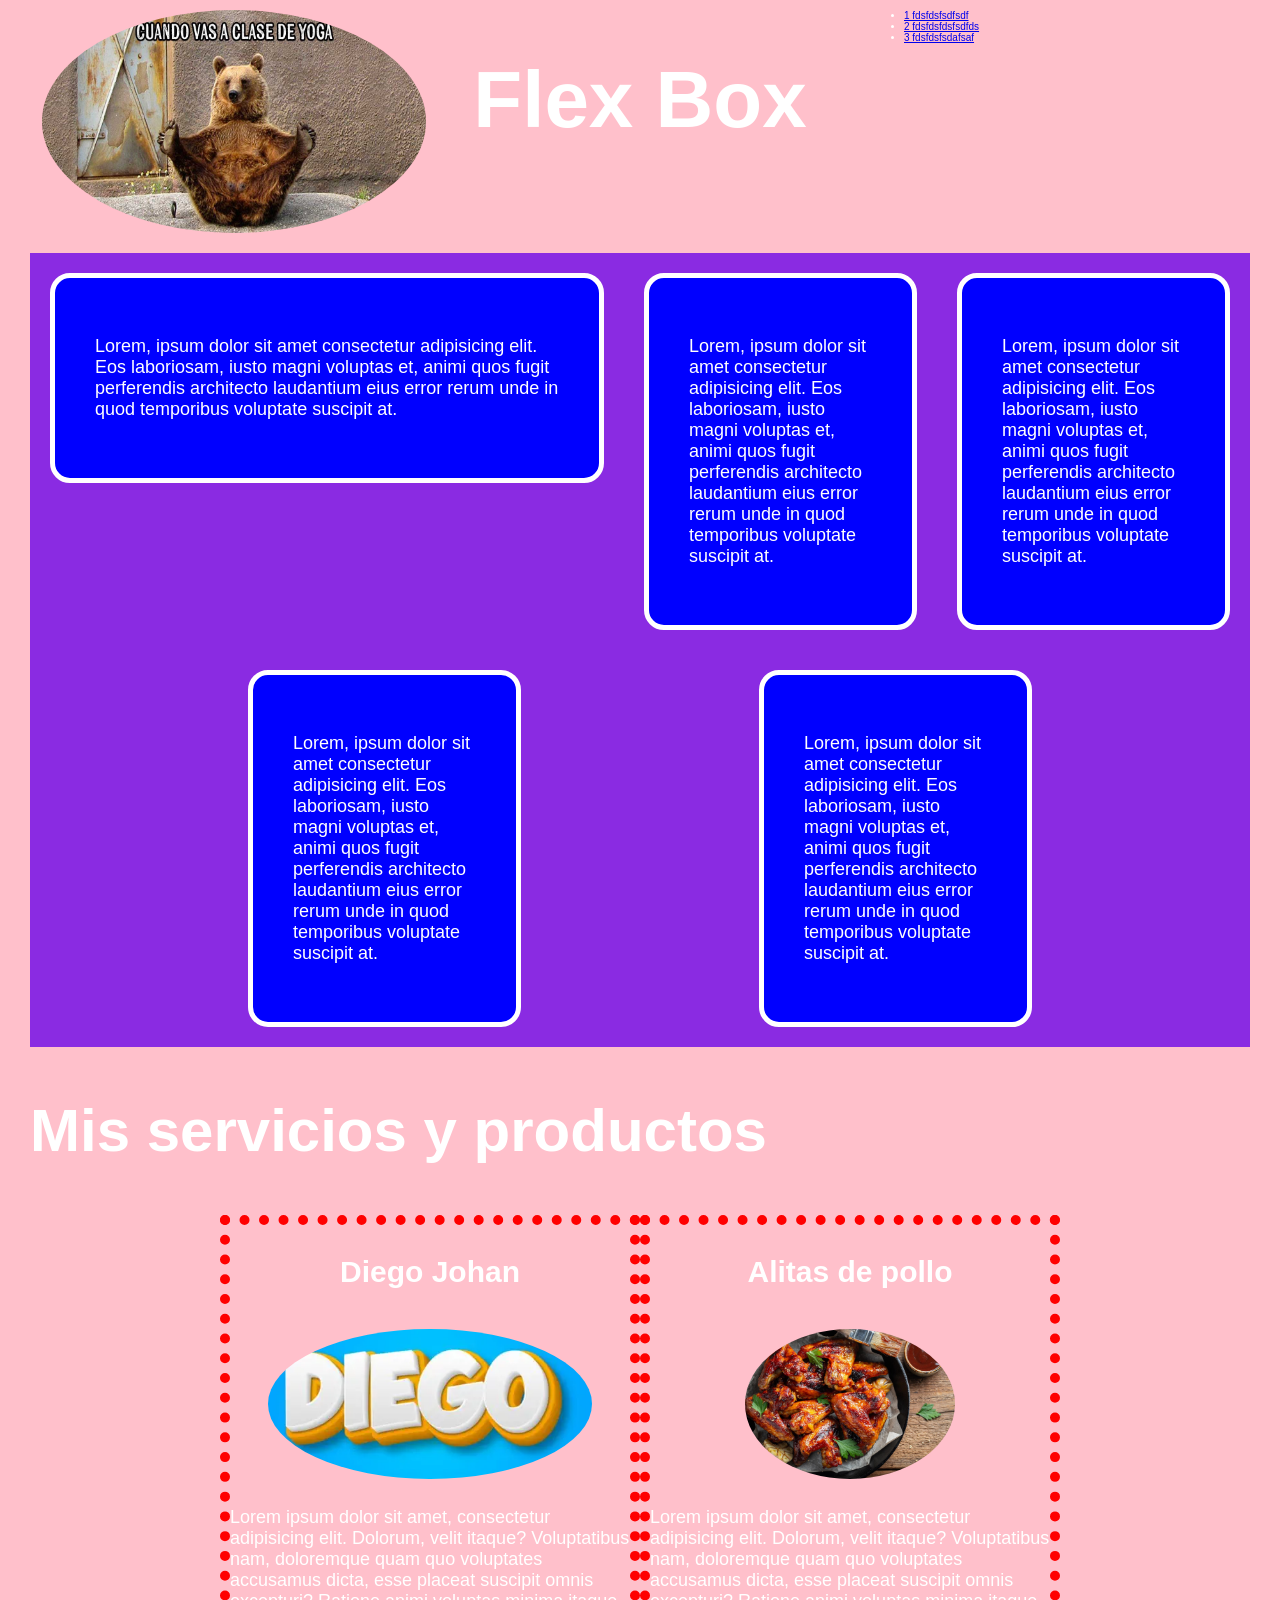
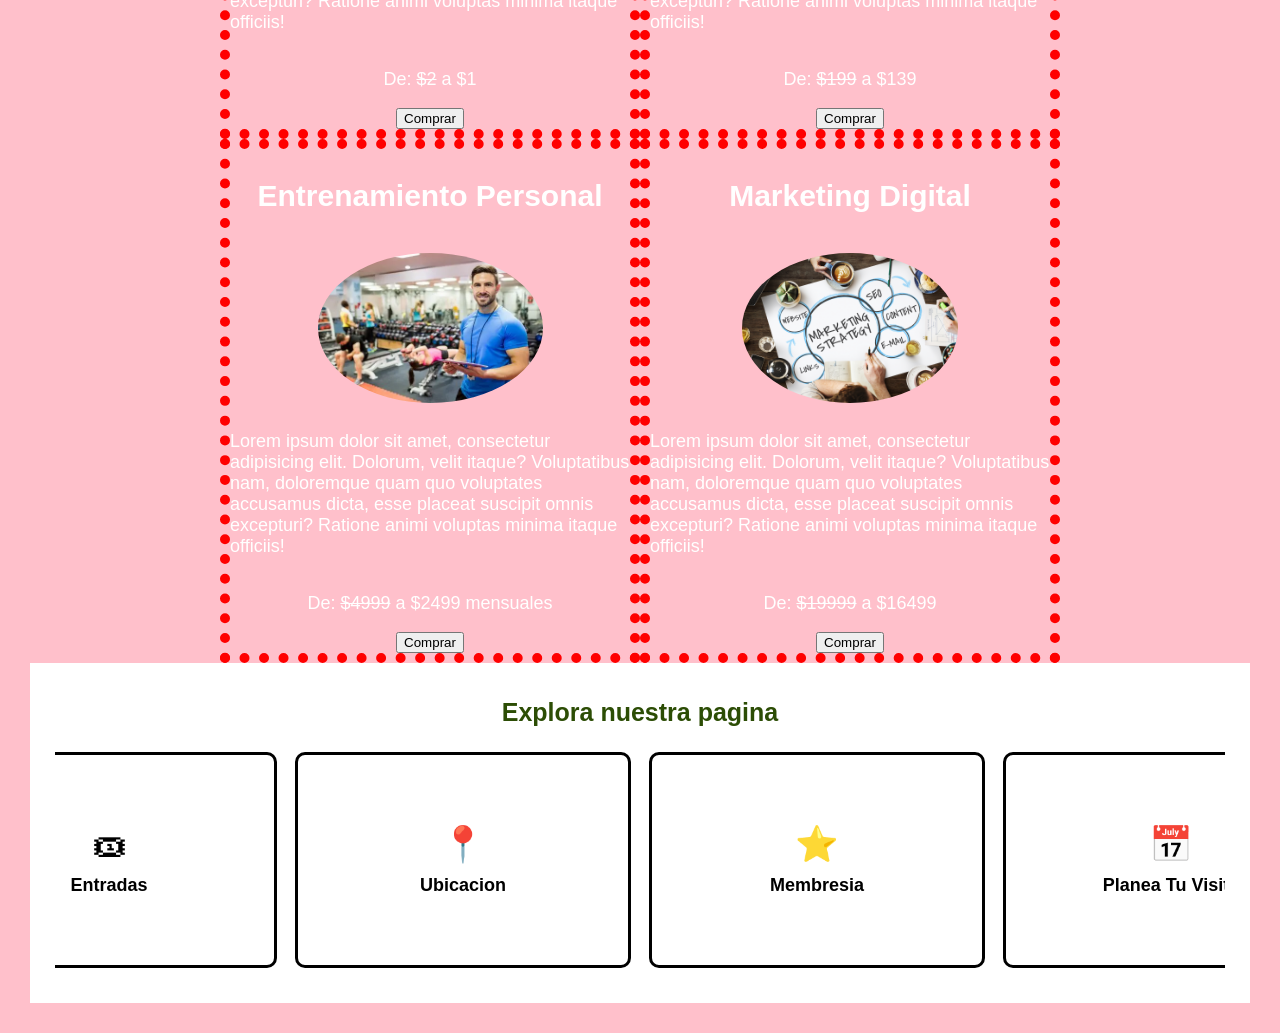
==== index.html @ dc024e0e "Add files via upload" ====
<!DOCTYPE html>
<html lang="es">
<head>
	<link rel="stylesheet" href="css/styles.css">
	<meta charset="UTF-8">
	<meta name="viewport" content="width=device-width, initial-scale=1.0">
	<meta name="author" content="Angel Andre Guzman Gonzalez">
	<title>Flex Box</title>
</head>
<body>
	<header id="encabezado">
		<section class="logo">
			<img src="media/imagenes-graciosas12.jpg" alt="">
		</section>
		<h1 id="titulo">Flex Box</h1>
		<nav id="navegacion">
			<ul>
				<li><a href="#" target="_blank">1 fdsfdsfsdfsdf</a></li>
				<li><a href="#" target="_blank">2 fdsfdsfdsfsdfds</a></li>
				<li><a href="#" target="_blank">3 fdsfdsfsdafsaf</a></li>
			</ul>
		</nav>
	</header>
	<main id="elementos_posicionados">
		<section id="contenedor-flexible">
			<article class="objeto-flexible-1">
				<p>Lorem, ipsum dolor sit amet consectetur adipisicing elit. Eos laboriosam, iusto magni voluptas et, animi quos fugit perferendis architecto laudantium eius error rerum unde in quod temporibus voluptate suscipit at.</p>
			</article>
			<article class="objeto-flexible-2">
				<p>Lorem, ipsum dolor sit amet consectetur adipisicing elit. Eos laboriosam, iusto magni voluptas et, animi quos fugit perferendis architecto laudantium eius error rerum unde in quod temporibus voluptate suscipit at.</p>
			</article>
			<article class="objeto-flexible-3">
				<p>Lorem, ipsum dolor sit amet consectetur adipisicing elit. Eos laboriosam, iusto magni voluptas et, animi quos fugit perferendis architecto laudantium eius error rerum unde in quod temporibus voluptate suscipit at.</p>
			</article>
			<article class="objeto-flexible-4">
				<p>Lorem, ipsum dolor sit amet consectetur adipisicing elit. Eos laboriosam, iusto magni voluptas et, animi quos fugit perferendis architecto laudantium eius error rerum unde in quod temporibus voluptate suscipit at.</p>
			</article>
			<article class="objeto-flexible-5">
				<p>Lorem, ipsum dolor sit amet consectetur adipisicing elit. Eos laboriosam, iusto magni voluptas et, animi quos fugit perferendis architecto laudantium eius error rerum unde in quod temporibus voluptate suscipit at.</p>
			</article>
		</section>
		<h2>Mis servicios y productos</h2>
		<section class="productos">
			<article class="producto1 producto">
				<h3>Diego Johan</h3>
				<img src="media/vender1.webp" alt="Producto 1">
				<p>Lorem ipsum dolor sit amet, consectetur adipisicing elit. Dolorum, velit itaque? Voluptatibus nam, doloremque quam quo voluptates accusamus dicta, esse placeat suscipit omnis excepturi? Ratione animi voluptas minima itaque officiis!</p>
				<p>De: <del>$2</del> a $1</p>
				<button type="submit">Comprar</button>
			</article>
			<article class="producto2 producto">
				<h3>Alitas de pollo</h3>
				<img src="media/vender2.jpg" alt="Producto 2">
				<p>Lorem ipsum dolor sit amet, consectetur adipisicing elit. Dolorum, velit itaque? Voluptatibus nam, doloremque quam quo voluptates accusamus dicta, esse placeat suscipit omnis excepturi? Ratione animi voluptas minima itaque officiis!</p>
				<p>De: <del>$199</del> a $139</p>
				<button type="submit">Comprar</button>
			</article>
			<article class="producto3 producto">
				<h3>Entrenamiento Personal</h3>
				<img src="media/vender3.webp" alt="Producto 3">
				<p>Lorem ipsum dolor sit amet, consectetur adipisicing elit. Dolorum, velit itaque? Voluptatibus nam, doloremque quam quo voluptates accusamus dicta, esse placeat suscipit omnis excepturi? Ratione animi voluptas minima itaque officiis!</p>
				<p>De: <del>$4999</del> a $2499 mensuales</p>
				<button type="submit">Comprar</button>
			</article>
			<article class="producto4 producto">
				<h3>Marketing Digital</h3>
				<img src="media/vender4.jpg" alt="Producto 4">
				<p>Lorem ipsum dolor sit amet, consectetur adipisicing elit. Dolorum, velit itaque? Voluptatibus nam, doloremque quam quo voluptates accusamus dicta, esse placeat suscipit omnis excepturi? Ratione animi voluptas minima itaque officiis!</p>
				<p>De: <del>$19999</del> a $16499</p>
				<button type="submit">Comprar</button>
			</article>
		</section>
		<section class="carrusel-tarjetas">
			<h2>Explora nuestra pagina</h2>
			<div class="tarjetas-fila">
				<a href="#" class="flecha-carrusel">&lt;</a>
				<a href="tickets.html" class="tarjeta">
					<span class="icono-tarjeta">&#127903;</span>
					<h3>Entradas</h3>
				</a>
				<a href="mapa.html" class="tarjeta">
					<span class="icono-tarjeta">&#128205;</span>
					<h3>Ubicacion</h3>
				</a>
				<a href="#" class="tarjeta">
					<span class="icono-tarjeta">&#11088;</span>
					<h3>Membresia</h3>
				</a>
				<a href="#" class="tarjeta">
					<span class="icono-tarjeta">&#128197;</span>
					<h3>Planea Tu Visita</h3>
				</a>
				<a href="#" class="flecha-carrusel">&gt;</a>
			</div>
		</section>
	</main>
</body>
</html>
---- css/styles.css ----
html{
    font-size: 10px;
}

body{
    margin: 0;
    padding: 0;
    font-family: 'Gill Sans', 'Gill Sans MT', Calibri, 'Trebuchet MS', sans-serif;
    background: pink;
    color: white;
}

img{
    width: 100%;
    height: 100%;
    border-radius: 50%;
    margin: 1em;
}
#elementos_posicionados{
    padding: 3em;
}
#contenedor-flexible{
    display: flex;
    flex-direction: row;   
    justify-content: space-evenly;
    background-color: blueviolet;   
    align-items:baseline;
    height: 100%;
    flex-wrap: wrap;
}
#contenedor-flexible article{
    background-color: blue;
    margin: 1em;
    border-radius: 1em;
    font-size: 2em;
    border: 5px solid white ;
    padding: 2em;
    width: 15%;
    height: 15%;

}
.objeto-flexible-1{
    margin-top: 2em;
}
.objeto-flexible-1{
    flex-grow: 2;
}

#encabezado{
    display: flex;
        justify-content: space-evenly;
    flex-wrap: wrap;

}

.logo{
    width: 30%;
}
#titulo{
    width: 30%;
    text-align: center;
}
#navegacion{
    width: 30%;
}
h1{
    font-size: 8rem;
}
h2{
    font-size: 6rem;
}
h3{
    font-size: 3rem;
    text-align: center;
}
p{
    font-size: 1.8rem;
}
.productos{
    display: flex;
    flex-direction: row;
    justify-content: center;
        align-items: center;
        flex-wrap: wrap;


}

.producto img{
    width: auto;
    height: 15rem;
    border-radius: 50%;
    margin: 1em;
}
.producto{
    display: flex;
    align-items: center;
    flex-direction: column;
    justify-content: space-evenly;
    border: 1rem red dotted;
    width: 40rem;
    min-width: 10rem;
}

/* Carrusel de tarjetas */
.carrusel-tarjetas{
    background-color: white;
    padding: 35px 25px;
}

.carrusel-tarjetas h2{
    margin: 0 0 25px 0;
    color: #2c4d05;
    font-size: 2.5em;
    text-align: center;
}

.tarjetas-fila{
    display: flex;
    gap: 18px;
    align-items:center;
    justify-content: center;
    overflow-x: scroll;
}

.flecha-carrusel{
    background-color: #A4D119;
    border: 3px solid black;
    border-radius: 50%;
    width: 50px;
    height: 50px;
    display: flex;
    align-items: center;
    justify-content: center;
    font-size: 2em;
    font-weight: bold;
    color: black;
    text-decoration: none;
    flex-shrink: 0;
    align-self: center;
        min-width: 20px;

}

.flecha-carrusel:hover{
    background-color: #5a7a0c;
    color: white;
}

.tarjeta{
    flex: 1;
    background-color: white;
    border: 3px solid black;
    border-radius: 10px;
    padding: 25px 15px;
    text-align: center;
    color: black;
    text-decoration: none;
    display: flex;
    flex-direction: column;
    align-items: center;
    justify-content: center;
    min-height: 160px;
    min-width: 300px;
}

.tarjeta:hover{
    background-color: #f0f8d0;
    border-color: #5a7a0c;
    box-shadow: 5px 5px 12px rgba(0,0,0,0.3);
}

.tarjeta .icono-tarjeta{
    font-size: 3.5em;
    display: block;
    margin-bottom: 10px;
}

.tarjeta h3{
    font-size: 1.8em;
    margin: 0;
    font-weight: bold;
}
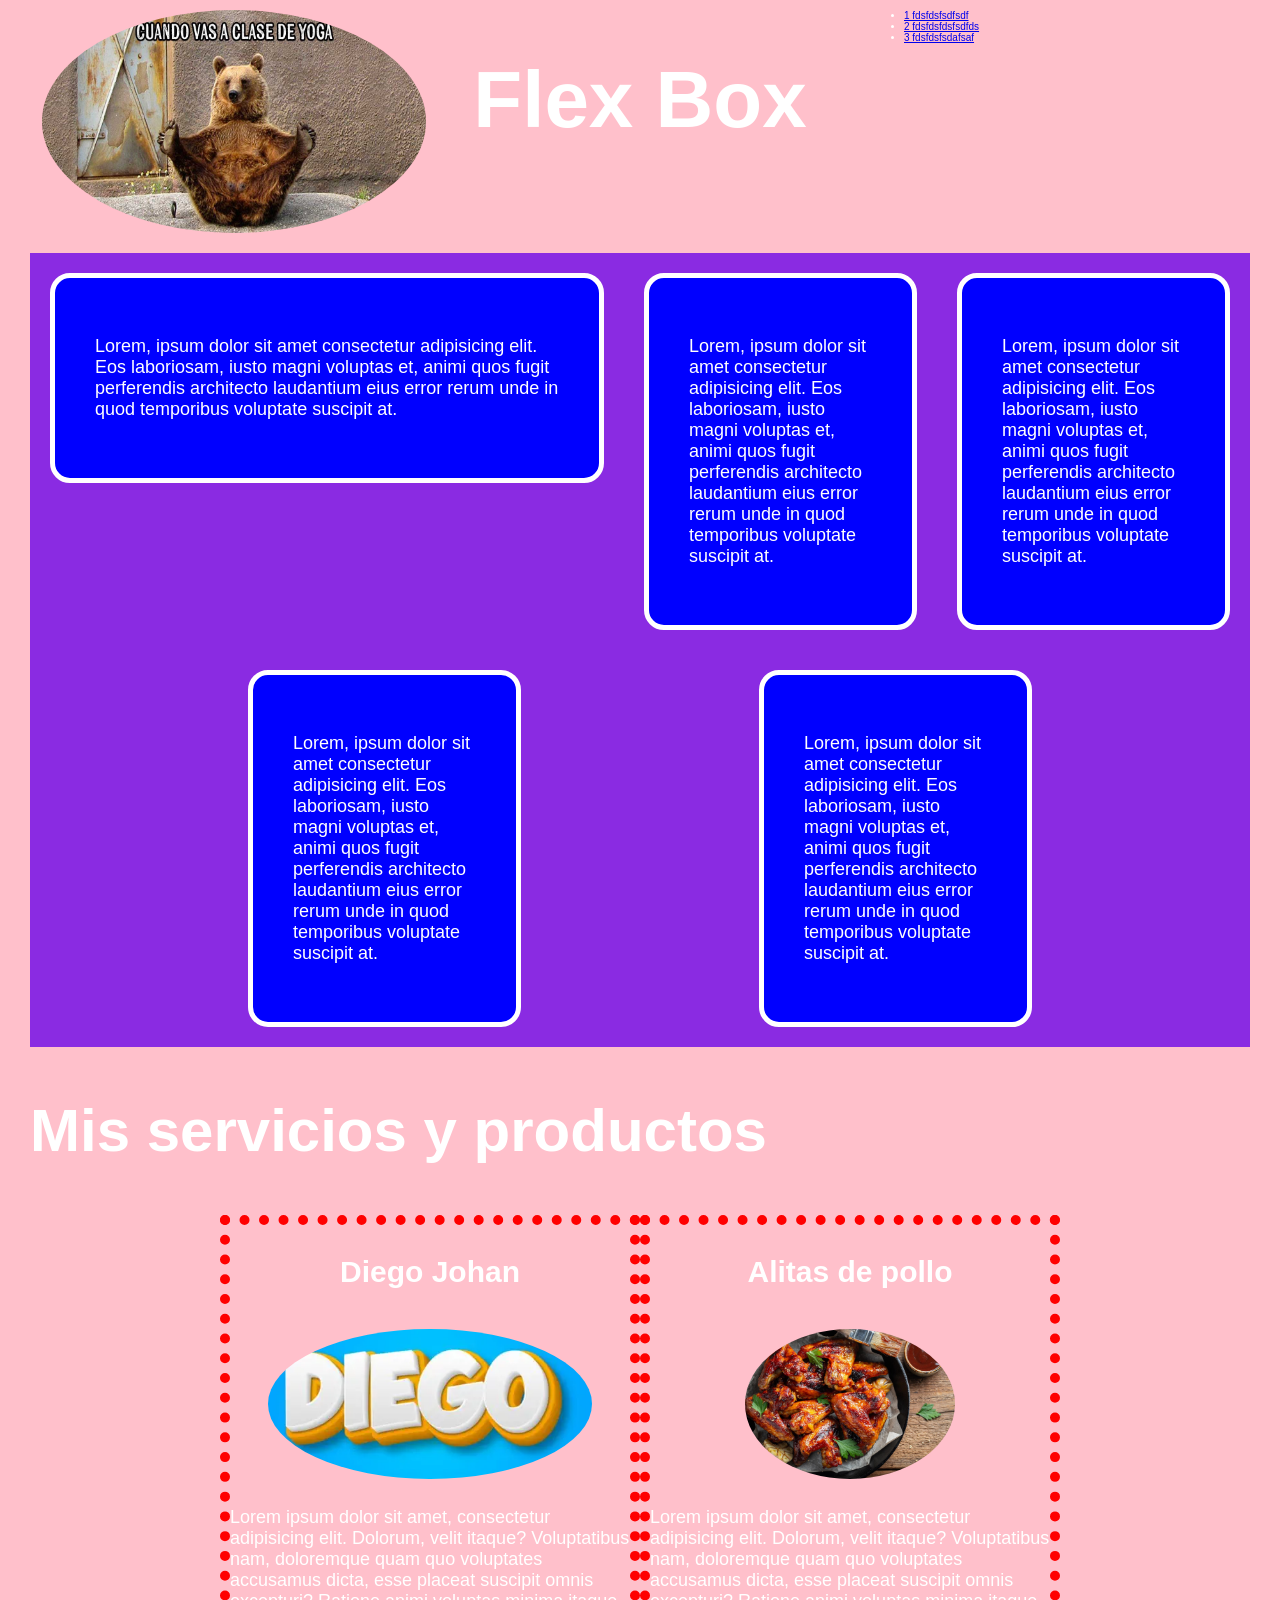
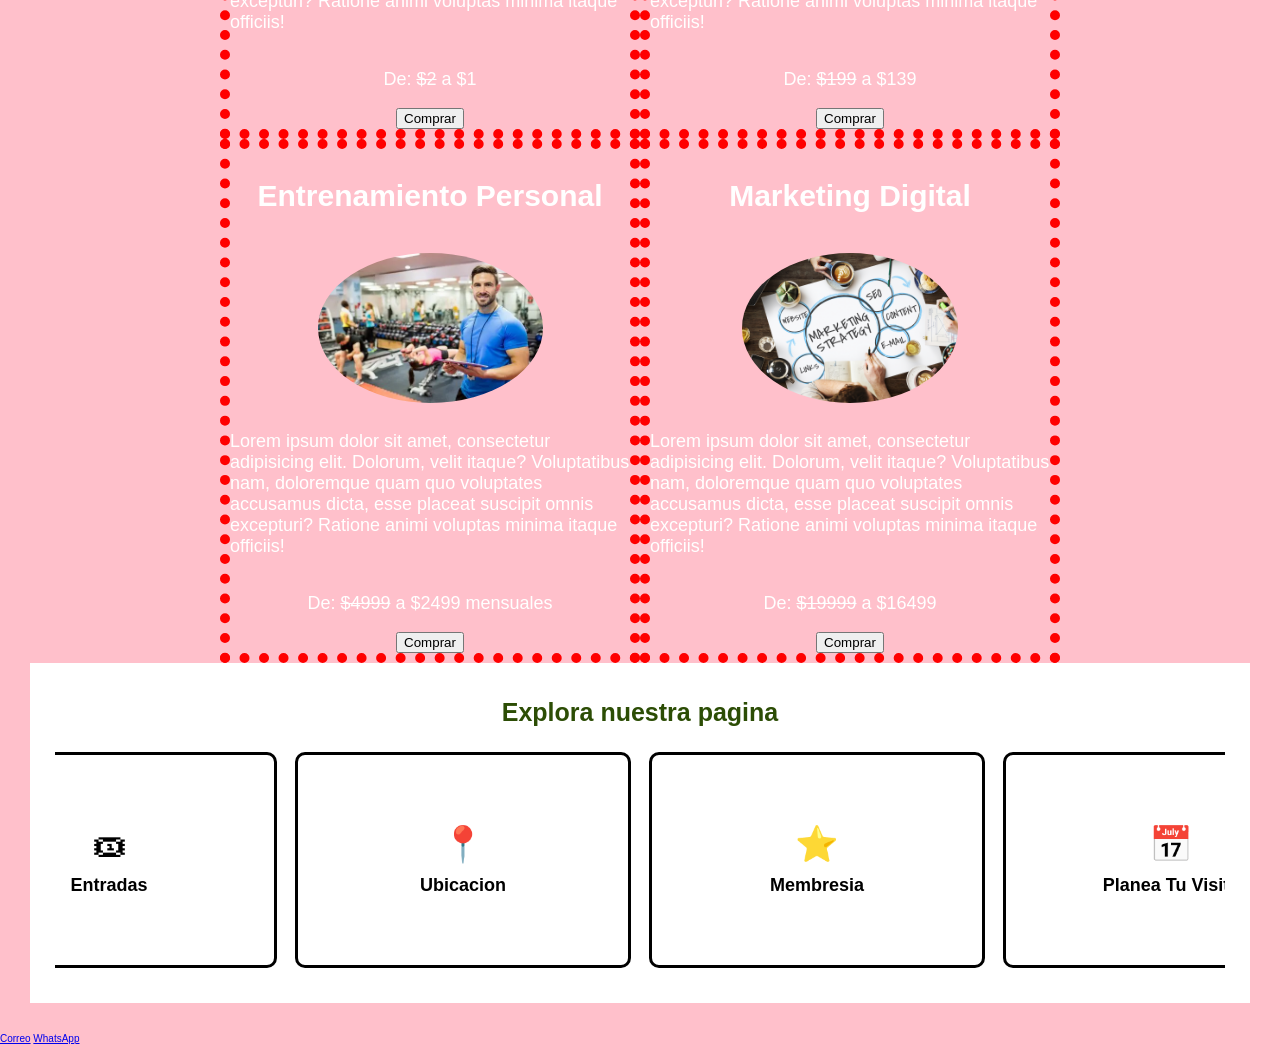
==== commit 878f336b: "se agrega footer" ====
--- a/index.html
+++ b/index.html
@@ -94,6 +94,12 @@
 			</div>
 		</section>
 	</main>
+	<footer id="footer">
+		<section class="datos-contacto">
+			<a href="mailto:ejemplo@g.com">Correo</a>
+			<a href="https://wa.me/55646869">WhatsApp</a>
+		</section>
+	</footer>
 </body>
 </html> 
  
